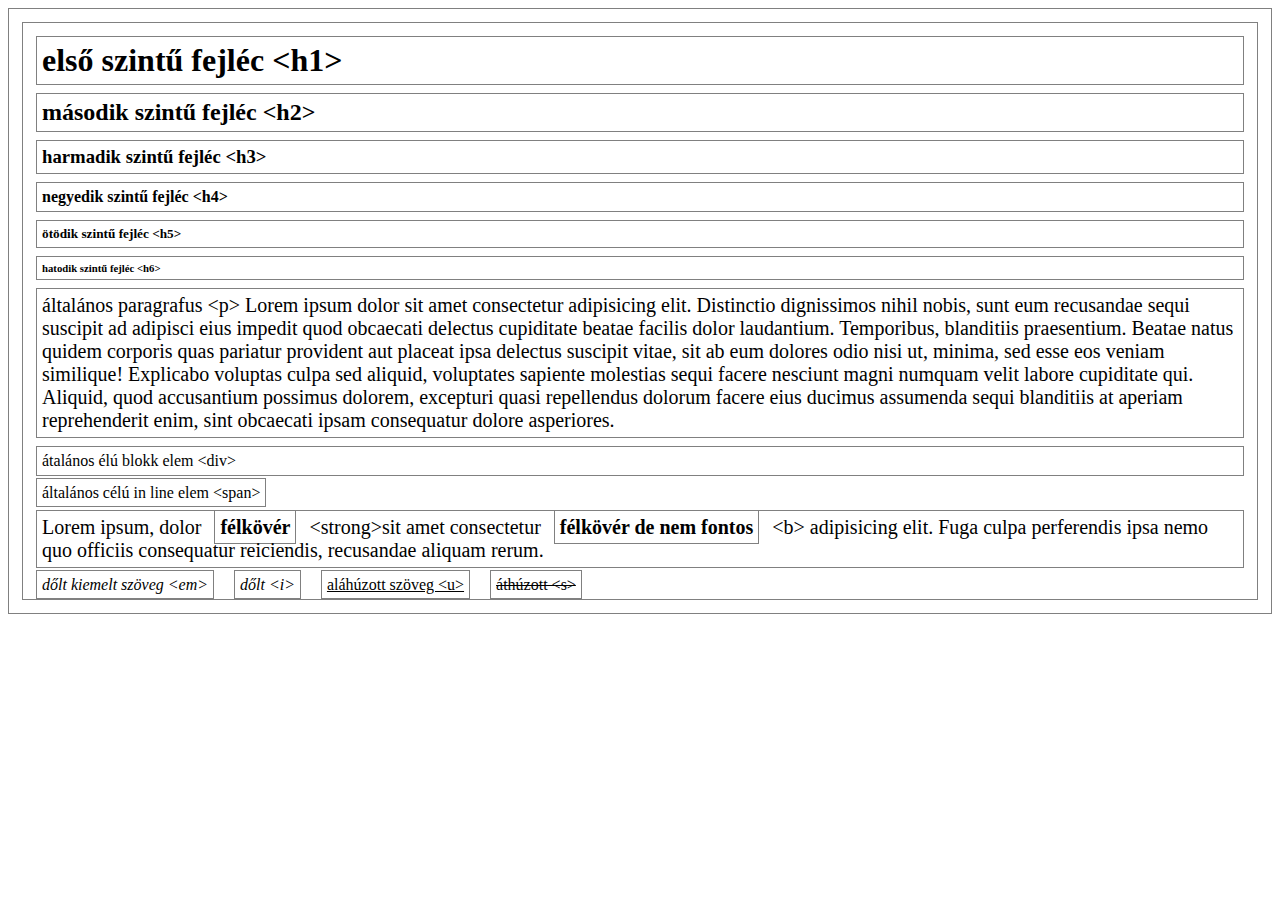
==== index.html @ 35c29580 "jegy" ====
<!DOCTYPE html>
<html lang="hu">
<head>
    <meta charset="UTF-8">
    <meta name="viewport" content="width=device-width, initial-scale=1.0">
    <link rel="stylesheet" href="style.css">
    <title>Document</title>
</head>
<body>
    <h1>első szintű fejléc &lt;h1&gt;</h1>
    <h2>második szintű fejléc &lt;h2&gt;</h2>
    <h3>harmadik szintű fejléc &lt;h3&gt;</h3>
    <h4>negyedik szintű fejléc &lt;h4&gt;</h4>
    <h5>ötödik szintű fejléc &lt;h5&gt;</h5>
    <h6>hatodik szintű fejléc &lt;h6&gt;</h6>

    <p>általános paragrafus &lt;p&gt; Lorem ipsum dolor sit amet consectetur adipisicing elit. Distinctio dignissimos nihil nobis, sunt eum recusandae sequi suscipit ad adipisci eius impedit quod obcaecati delectus cupiditate beatae facilis dolor laudantium. Temporibus, blanditiis praesentium. Beatae natus quidem corporis quas pariatur provident aut placeat ipsa delectus suscipit vitae, sit ab eum dolores odio nisi ut, minima, sed esse eos veniam similique! Explicabo voluptas culpa sed aliquid, voluptates sapiente molestias sequi facere nesciunt magni numquam velit labore cupiditate qui. Aliquid, quod accusantium possimus dolorem, excepturi quasi repellendus dolorum facere eius ducimus assumenda sequi blanditiis at aperiam reprehenderit enim, sint obcaecati ipsam consequatur dolore asperiores.</p>
    

    <div>átalános élú blokk elem &lt;div&gt;</div>

    <span>általános célú in line elem  &lt;span&gt;</span>
    <p>Lorem ipsum, dolor <strong>félkövér</strong>  &lt;strong&gt;sit amet consectetur <b>félkövér de nem fontos</b> &lt;b&gt; adipisicing elit. Fuga culpa perferendis ipsa nemo quo officiis consequatur reiciendis, recusandae aliquam rerum.</p>

    <em> dőlt kiemelt szöveg &lt;em&gt;</em>

    <i> dőlt  &lt;i&gt;</i>

    <u>aláhúzott szöveg &lt;u&gt;</u>
    
    <s>áthúzott &lt;s&gt; </s>




</body>
</html>
---- style.css ----
*{
    border: 1px solid grey;
    margin: 8px;
    padding: 5px;
}
p {
    font-size: 20px;
}
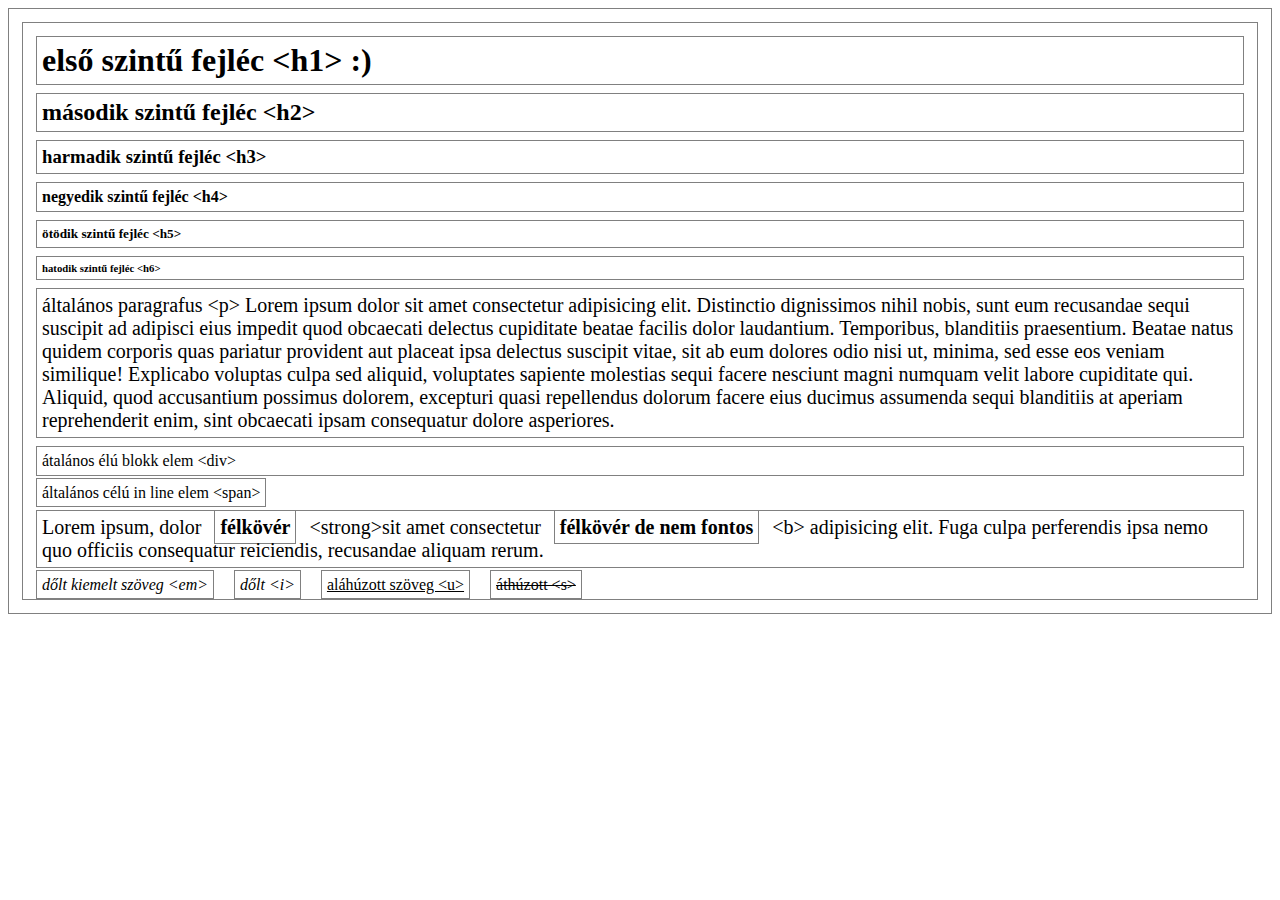
==== commit 42589e22: "Update index.html" ====
--- a/index.html
+++ b/index.html
@@ -7,7 +7,7 @@
     <title>Document</title>
 </head>
 <body>
-    <h1>első szintű fejléc &lt;h1&gt;</h1>
+    <h1>első szintű fejléc &lt;h1&gt; :)</h1>
     <h2>második szintű fejléc &lt;h2&gt;</h2>
     <h3>harmadik szintű fejléc &lt;h3&gt;</h3>
     <h4>negyedik szintű fejléc &lt;h4&gt;</h4>
@@ -34,4 +34,4 @@
 
 
 </body>
-</html>+</html>
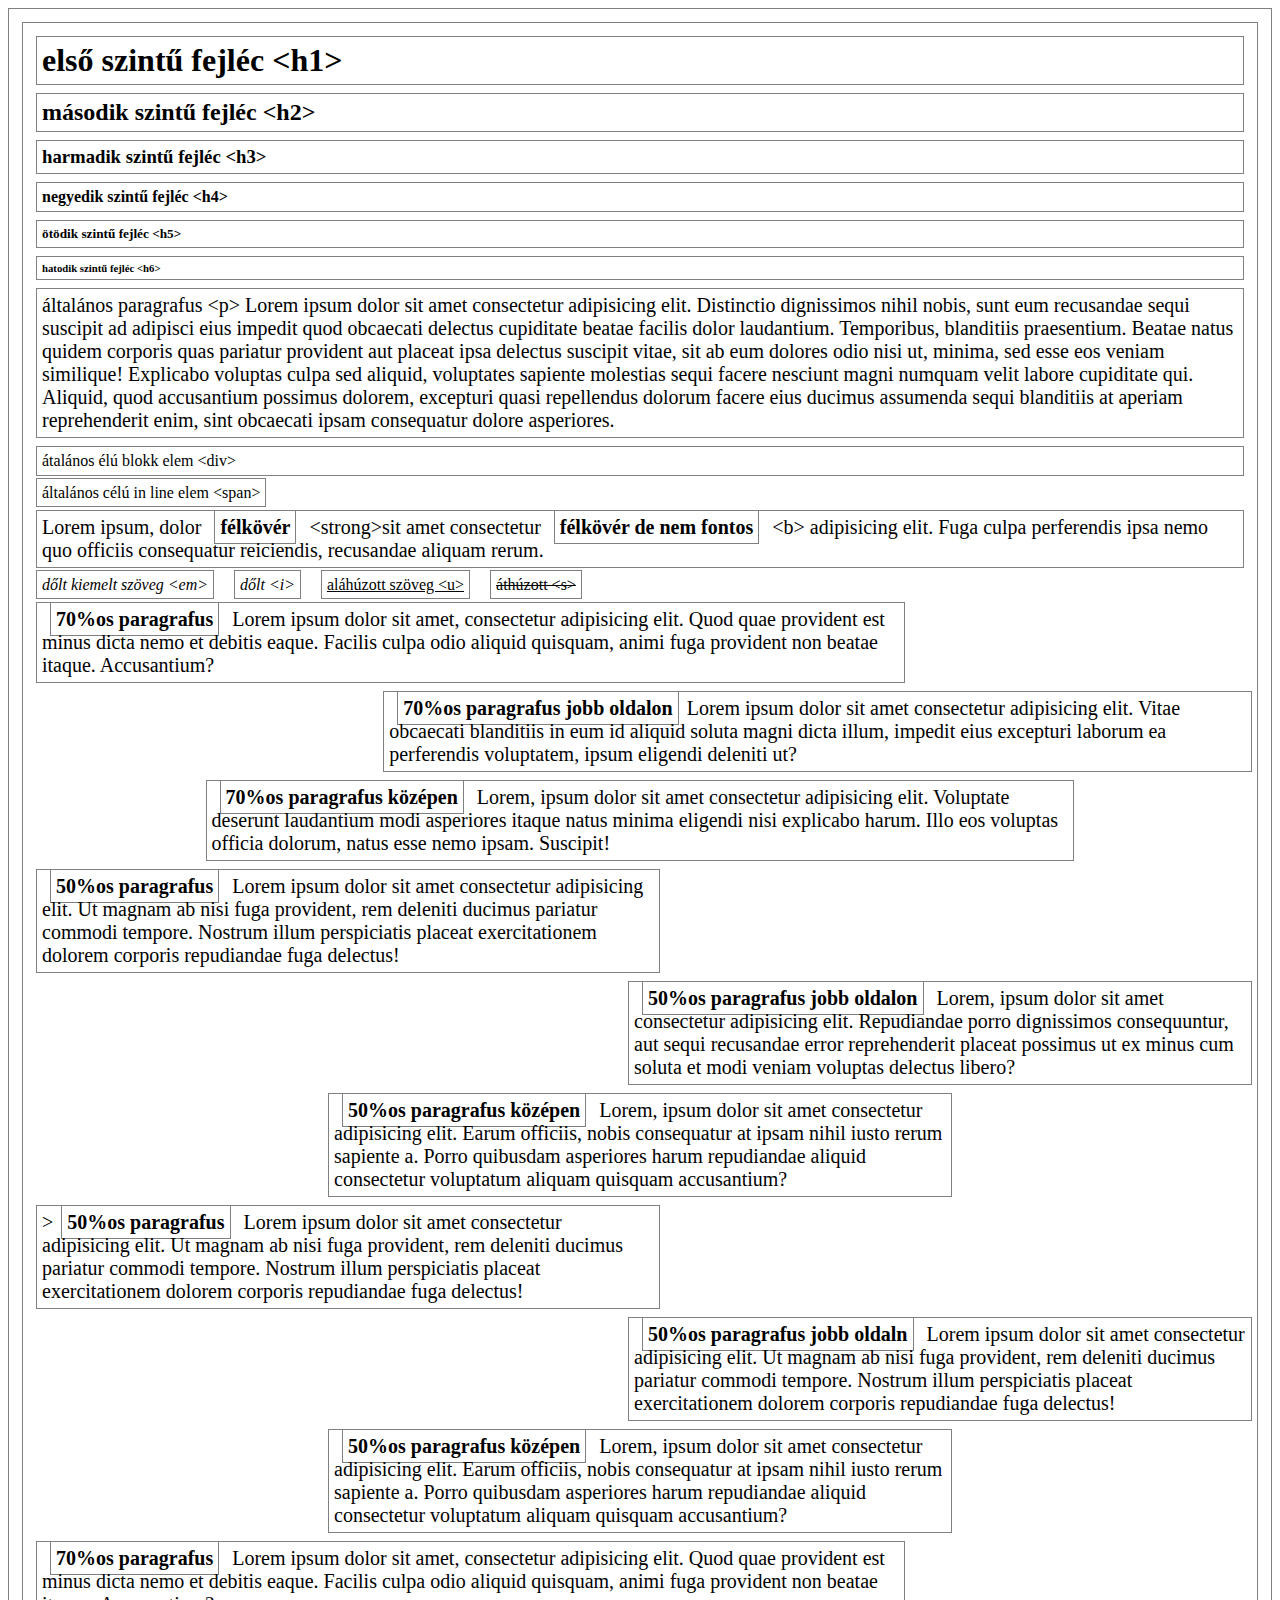
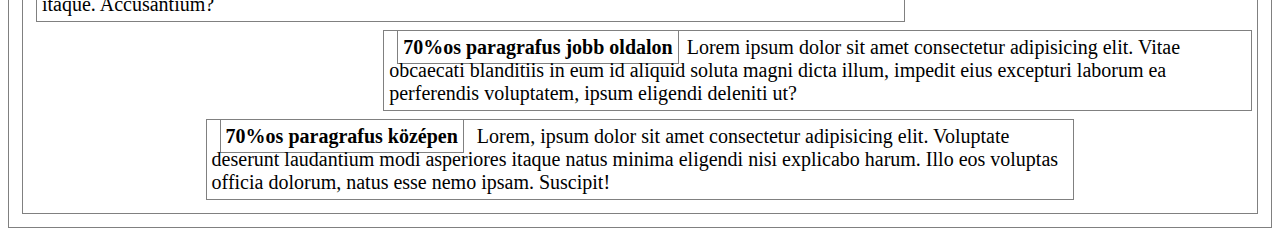
==== commit a4678027: "daninak" ====
--- a/index.html
+++ b/index.html
@@ -1,37 +1,117 @@
 <!DOCTYPE html>
 <html lang="hu">
+
 <head>
     <meta charset="UTF-8">
     <meta name="viewport" content="width=device-width, initial-scale=1.0">
     <link rel="stylesheet" href="style.css">
     <title>Document</title>
 </head>
+
 <body>
-    <h1>első szintű fejléc &lt;h1&gt; :)</h1>
+    <h1>első szintű fejléc &lt;h1&gt;</h1>
     <h2>második szintű fejléc &lt;h2&gt;</h2>
     <h3>harmadik szintű fejléc &lt;h3&gt;</h3>
     <h4>negyedik szintű fejléc &lt;h4&gt;</h4>
     <h5>ötödik szintű fejléc &lt;h5&gt;</h5>
     <h6>hatodik szintű fejléc &lt;h6&gt;</h6>
 
-    <p>általános paragrafus &lt;p&gt; Lorem ipsum dolor sit amet consectetur adipisicing elit. Distinctio dignissimos nihil nobis, sunt eum recusandae sequi suscipit ad adipisci eius impedit quod obcaecati delectus cupiditate beatae facilis dolor laudantium. Temporibus, blanditiis praesentium. Beatae natus quidem corporis quas pariatur provident aut placeat ipsa delectus suscipit vitae, sit ab eum dolores odio nisi ut, minima, sed esse eos veniam similique! Explicabo voluptas culpa sed aliquid, voluptates sapiente molestias sequi facere nesciunt magni numquam velit labore cupiditate qui. Aliquid, quod accusantium possimus dolorem, excepturi quasi repellendus dolorum facere eius ducimus assumenda sequi blanditiis at aperiam reprehenderit enim, sint obcaecati ipsam consequatur dolore asperiores.</p>
-    
+    <p>általános paragrafus &lt;p&gt; Lorem ipsum dolor sit amet consectetur adipisicing elit. Distinctio dignissimos
+        nihil nobis, sunt eum recusandae sequi suscipit ad adipisci eius impedit quod obcaecati delectus cupiditate
+        beatae facilis dolor laudantium. Temporibus, blanditiis praesentium. Beatae natus quidem corporis quas pariatur
+        provident aut placeat ipsa delectus suscipit vitae, sit ab eum dolores odio nisi ut, minima, sed esse eos veniam
+        similique! Explicabo voluptas culpa sed aliquid, voluptates sapiente molestias sequi facere nesciunt magni
+        numquam velit labore cupiditate qui. Aliquid, quod accusantium possimus dolorem, excepturi quasi repellendus
+        dolorum facere eius ducimus assumenda sequi blanditiis at aperiam reprehenderit enim, sint obcaecati ipsam
+        consequatur dolore asperiores.</p>
+
 
     <div>átalános élú blokk elem &lt;div&gt;</div>
 
-    <span>általános célú in line elem  &lt;span&gt;</span>
-    <p>Lorem ipsum, dolor <strong>félkövér</strong>  &lt;strong&gt;sit amet consectetur <b>félkövér de nem fontos</b> &lt;b&gt; adipisicing elit. Fuga culpa perferendis ipsa nemo quo officiis consequatur reiciendis, recusandae aliquam rerum.</p>
+    <span>általános célú in line elem &lt;span&gt;</span>
+    <p>Lorem ipsum, dolor <strong>félkövér</strong> &lt;strong&gt;sit amet consectetur <b>félkövér de nem fontos</b>
+        &lt;b&gt; adipisicing elit. Fuga culpa perferendis ipsa nemo quo officiis consequatur reiciendis, recusandae
+        aliquam rerum.</p>
 
     <em> dőlt kiemelt szöveg &lt;em&gt;</em>
 
-    <i> dőlt  &lt;i&gt;</i>
+    <i> dőlt &lt;i&gt;</i>
 
     <u>aláhúzott szöveg &lt;u&gt;</u>
-    
+
     <s>áthúzott &lt;s&gt; </s>
+
+    <p class="p70"><b>70%os paragrafus</b>
+        Lorem ipsum dolor sit amet, consectetur adipisicing elit. Quod quae provident est minus dicta nemo et debitis
+        eaque. Facilis culpa odio aliquid quisquam, animi fuga provident non beatae itaque. Accusantium?
+    </p>
+    <p class="p70jobbos">
+        <b>70%os paragrafus jobb oldalon</b>Lorem ipsum dolor sit amet consectetur adipisicing elit. Vitae obcaecati
+        blanditiis in eum id aliquid soluta magni dicta illum, impedit eius excepturi laborum ea perferendis voluptatem,
+        ipsum eligendi deleniti ut?
+    </p>
+
+    <p class="p70kozep"><b>70%os paragrafus középen</b>
+        Lorem, ipsum dolor sit amet consectetur adipisicing elit. Voluptate deserunt laudantium modi asperiores itaque
+        natus minima eligendi nisi explicabo harum. Illo eos voluptas officia dolorum, natus esse nemo ipsam. Suscipit!
+    </p>
+
+
+    <p class="p50"><b>50%os paragrafus</b>
+        Lorem ipsum dolor sit amet consectetur adipisicing elit. Ut magnam ab nisi fuga provident, rem deleniti ducimus
+        pariatur commodi tempore. Nostrum illum perspiciatis placeat exercitationem dolorem corporis repudiandae fuga
+        delectus!
+    </p>
+    <p class="p50jobbos"><b>50%os paragrafus jobb oldalon</b>
+        Lorem, ipsum dolor sit amet consectetur adipisicing elit. Repudiandae porro dignissimos consequuntur, aut sequi
+        recusandae error reprehenderit placeat possimus ut ex minus cum soluta et modi veniam voluptas delectus libero?
+    </p>
+    <p class="p50kozep"><b>50%os paragrafus középen</b>
+        Lorem, ipsum dolor sit amet consectetur adipisicing elit. Earum officiis, nobis consequatur at ipsam nihil iusto
+        rerum sapiente a. Porro quibusdam asperiores harum repudiandae aliquid consectetur voluptatum aliquam quisquam
+        accusantium?
+    </p>
 
 
 
 
+
+    <p class="w50">
+        ><b>50%os paragrafus</b>
+        Lorem ipsum dolor sit amet consectetur adipisicing elit. Ut magnam ab nisi fuga provident, rem deleniti ducimus
+        pariatur commodi tempore. Nostrum illum perspiciatis placeat exercitationem dolorem corporis repudiandae fuga
+        delectus!
+    </p>
+    <p class="pjobbos w50">
+        <b>50%os paragrafus jobb oldaln</b>
+        Lorem ipsum dolor sit amet consectetur adipisicing elit. Ut magnam ab nisi fuga provident, rem deleniti ducimus
+        pariatur commodi tempore. Nostrum illum perspiciatis placeat exercitationem dolorem corporis repudiandae fuga
+        delectus!
+    </p>
+
+    <p class="pkozep w50">
+        <b>50%os paragrafus középen</b>
+        Lorem, ipsum dolor sit amet consectetur adipisicing elit. Earum officiis, nobis consequatur at ipsam nihil iusto
+        rerum sapiente a. Porro quibusdam asperiores harum repudiandae aliquid consectetur voluptatum aliquam quisquam
+        accusantium?
+    </p>
+    
+
+    <p class="w70">
+        <b>70%os paragrafus</b>
+        Lorem ipsum dolor sit amet, consectetur adipisicing elit. Quod quae provident est minus dicta nemo et debitis
+        eaque. Facilis culpa odio aliquid quisquam, animi fuga provident non beatae itaque. Accusantium?
+    </p>
+    <p class="pjobbos w70">
+        <b>70%os paragrafus jobb oldalon</b>Lorem ipsum dolor sit amet consectetur adipisicing elit. Vitae obcaecati
+        blanditiis in eum id aliquid soluta magni dicta illum, impedit eius excepturi laborum ea perferendis voluptatem,
+        ipsum eligendi deleniti ut?
+    </p>
+    <p class="pkozep w70">
+        <b>70%os paragrafus középen</b>
+        Lorem, ipsum dolor sit amet consectetur adipisicing elit. Voluptate deserunt laudantium modi asperiores itaque
+        natus minima eligendi nisi explicabo harum. Illo eos voluptas officia dolorum, natus esse nemo ipsam. Suscipit!
+    </p>
+
 </body>
-</html>
+</html>--- a/style.css
+++ b/style.css
@@ -5,4 +5,51 @@
 }
 p {
     font-size: 20px;
+}
+.p70{
+    width: 70%;
+}
+.p70jobbos{
+    width: 70%;
+    margin-left: auto;
+    margin-right: 0;
+}
+.p70kozep{
+    width: 70%;
+    margin-left: auto;
+    margin-right: auto;
+}
+
+.p50{
+    width: 50%;
+}
+.p50jobbos{
+    width: 50%;
+    margin-left: auto;
+    margin-right: 0;
+}
+.p50kozep{
+    width: 50%;
+    margin-left: auto;
+    margin-right: auto;
+}
+
+
+
+
+
+
+.w50{
+    width: 50%;
+}
+.w70{
+    width: 70%;
+}
+.pjobbos{
+    margin-left: auto;
+    margin-right: 0;
+}
+.pkozep{
+    margin-left: auto;
+    margin-right: auto;
 }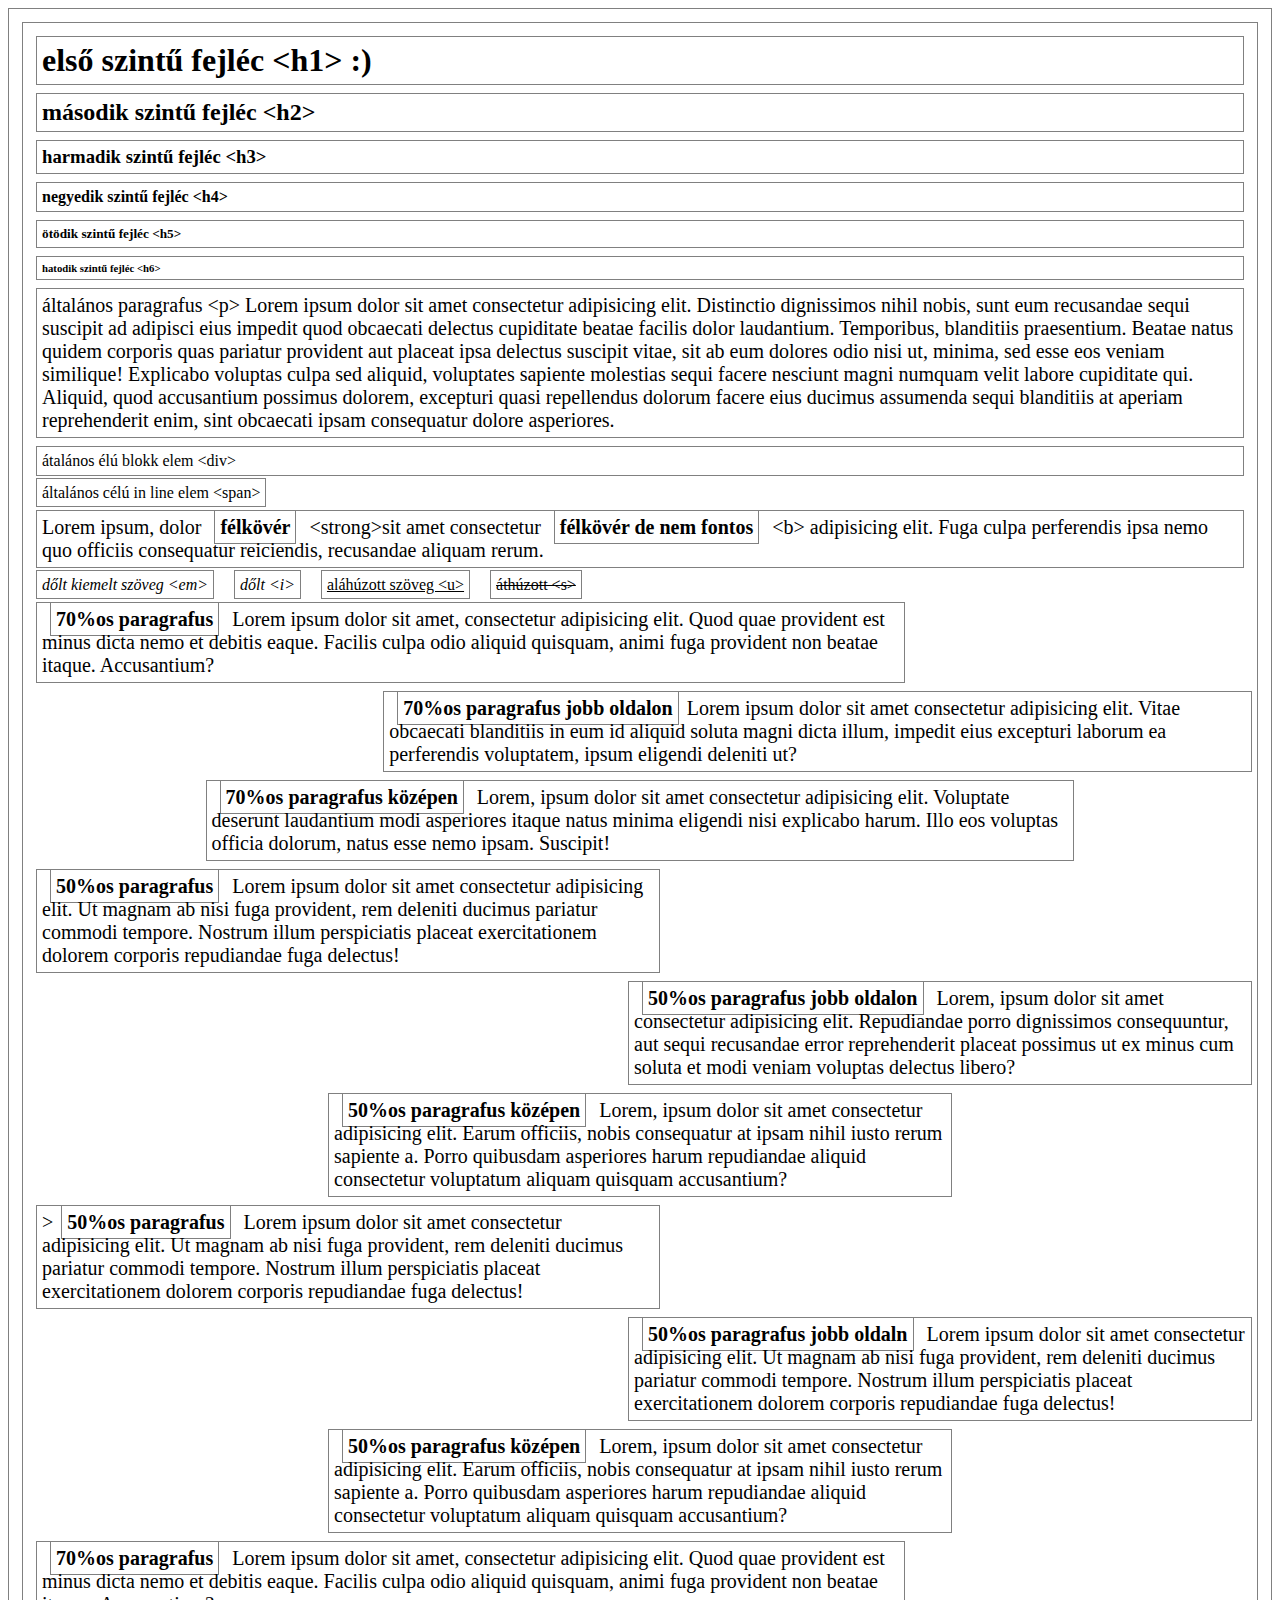
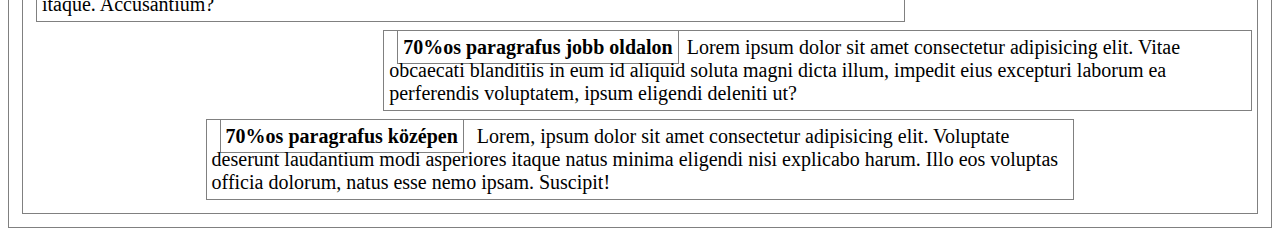
==== commit e35c732b: "Merge branch 'main' of https://github.com/Kristof0724/jegyzet" ====
--- a/index.html
+++ b/index.html
@@ -9,7 +9,7 @@
 </head>
 
 <body>
-    <h1>első szintű fejléc &lt;h1&gt;</h1>
+    <h1>első szintű fejléc &lt;h1&gt; :)</h1>
     <h2>második szintű fejléc &lt;h2&gt;</h2>
     <h3>harmadik szintű fejléc &lt;h3&gt;</h3>
     <h4>negyedik szintű fejléc &lt;h4&gt;</h4>
@@ -114,4 +114,4 @@
     </p>
 
 </body>
-</html>+</html>
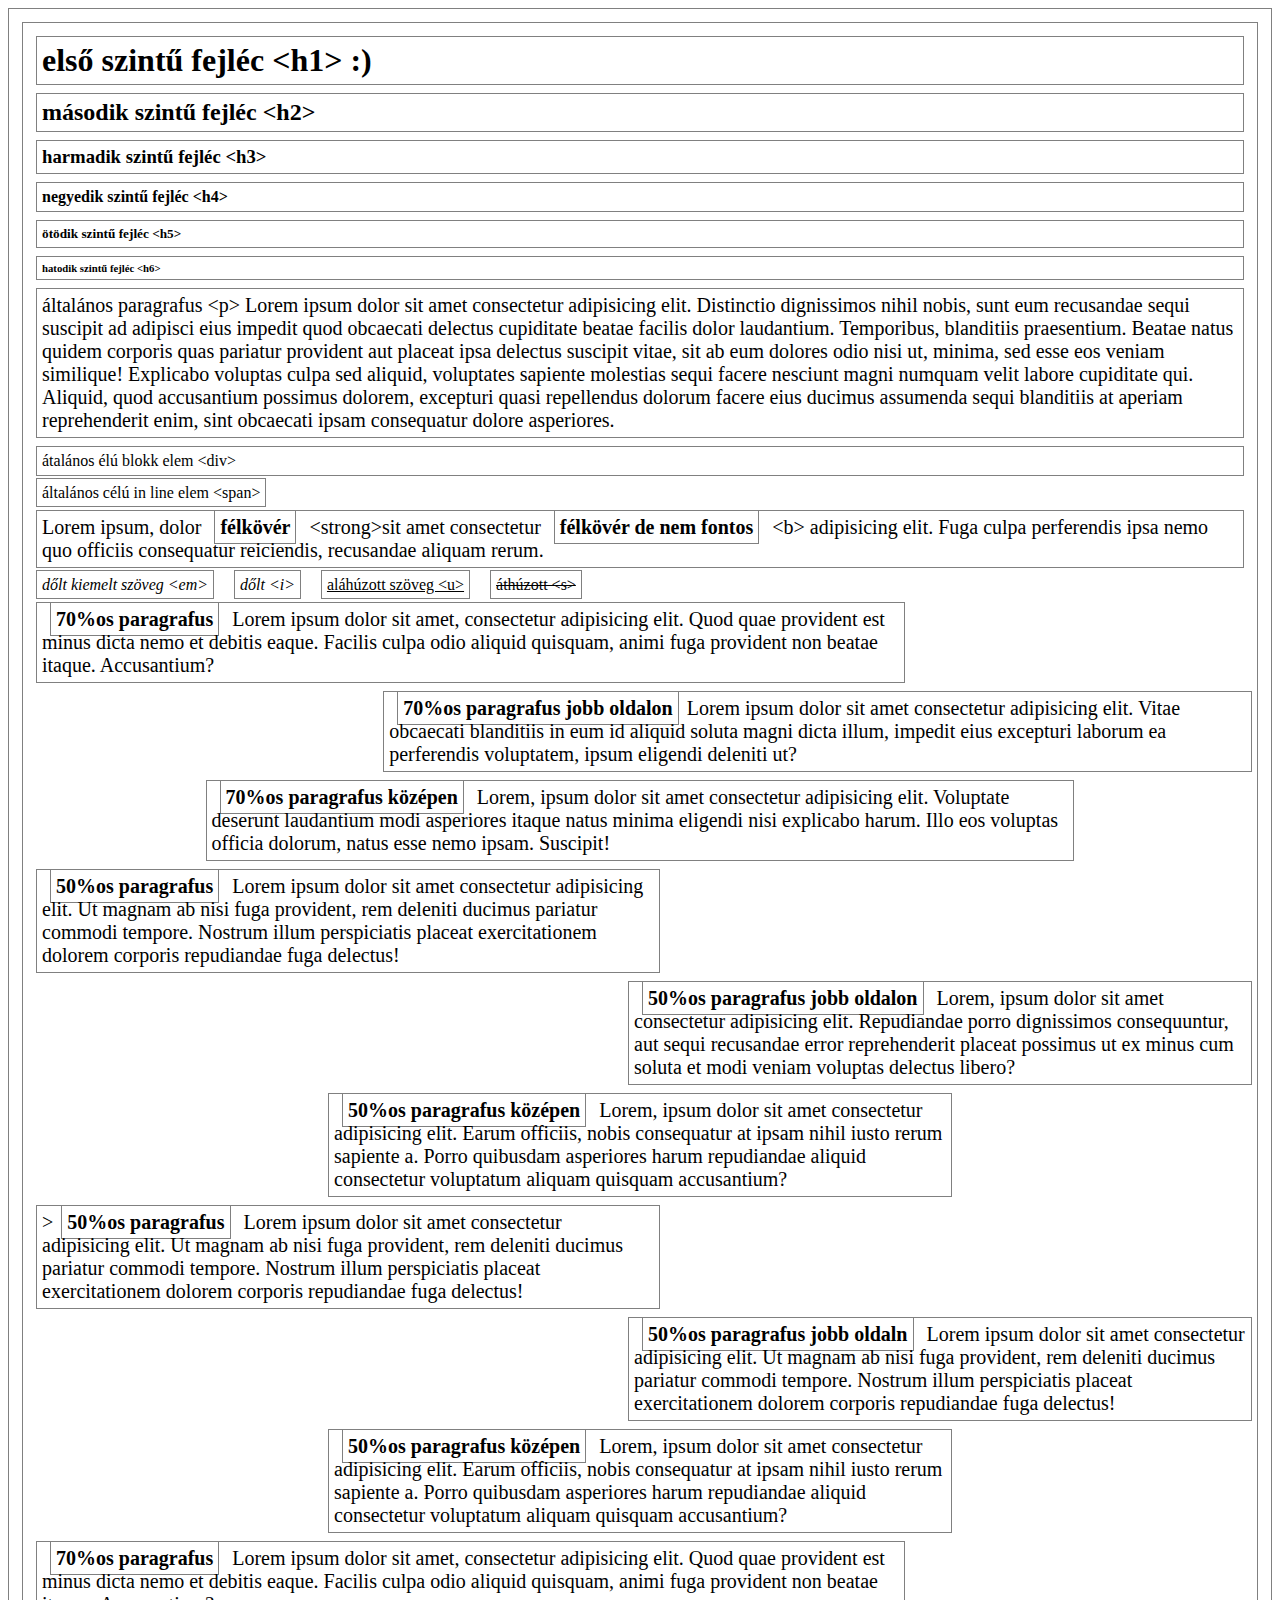
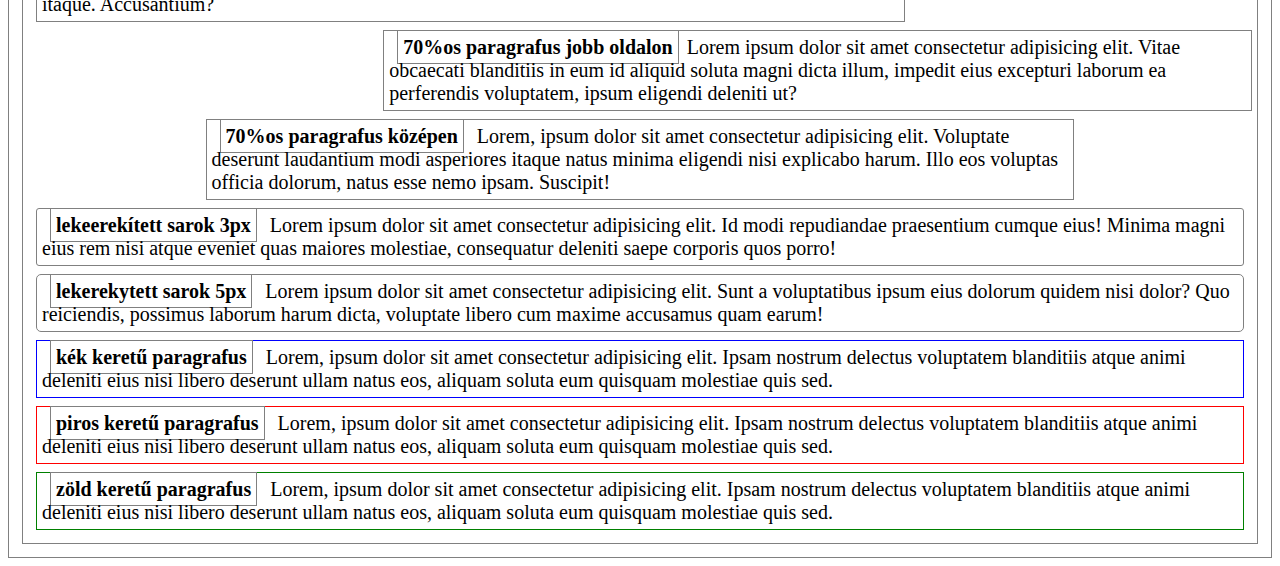
==== commit c2935ac9: "koszonom a figyelmet like ,subscribe and comment" ====
--- a/index.html
+++ b/index.html
@@ -95,7 +95,7 @@
         rerum sapiente a. Porro quibusdam asperiores harum repudiandae aliquid consectetur voluptatum aliquam quisquam
         accusantium?
     </p>
-    
+
 
     <p class="w70">
         <b>70%os paragrafus</b>
@@ -113,5 +113,27 @@
         natus minima eligendi nisi explicabo harum. Illo eos voluptas officia dolorum, natus esse nemo ipsam. Suscipit!
     </p>
 
+
+    <p class="psarok3"><b>lekeerekített sarok 3px</b>
+        Lorem ipsum dolor sit amet consectetur adipisicing elit. Id modi repudiandae praesentium cumque eius! Minima
+        magni eius rem nisi atque eveniet quas maiores molestiae, consequatur deleniti saepe corporis quos porro!
+    </p>
+    <p class="psarok5"><b>lekerekytett sarok 5px</b>
+        Lorem ipsum dolor sit amet consectetur adipisicing elit. Sunt a voluptatibus ipsum eius dolorum quidem nisi
+        dolor? Quo reiciendis, possimus laborum harum dicta, voluptate libero cum maxime accusamus quam earum!
+    </p>
+    <p class="bkek"><b>kék keretű paragrafus</b>
+        Lorem, ipsum dolor sit amet consectetur adipisicing elit. Ipsam nostrum delectus voluptatem blanditiis atque
+        animi deleniti eius nisi libero deserunt ullam natus eos, aliquam soluta eum quisquam molestiae quis sed.
+    </p>
+    <p class="bpiros"><b>piros keretű paragrafus</b>
+        Lorem, ipsum dolor sit amet consectetur adipisicing elit. Ipsam nostrum delectus voluptatem blanditiis atque
+        animi deleniti eius nisi libero deserunt ullam natus eos, aliquam soluta eum quisquam molestiae quis sed.
+    </p>
+    <p class="bzold"><b>zöld keretű paragrafus</b>
+        Lorem, ipsum dolor sit amet consectetur adipisicing elit. Ipsam nostrum delectus voluptatem blanditiis atque
+        animi deleniti eius nisi libero deserunt ullam natus eos, aliquam soluta eum quisquam molestiae quis sed.
+    </p>
 </body>
-</html>
+
+</html>--- a/style.css
+++ b/style.css
@@ -52,4 +52,25 @@
 .pkozep{
     margin-left: auto;
     margin-right: auto;
+}
+
+
+
+
+
+.psarok3{
+    border-radius: 3px;
+
+}
+.psarok5{
+    border-radius: 5px;
+}
+.bkek{
+    border-color: blue;
+}
+.bpiros{
+    border-color: red;
+}
+.bzold{
+    border-color: green;
 }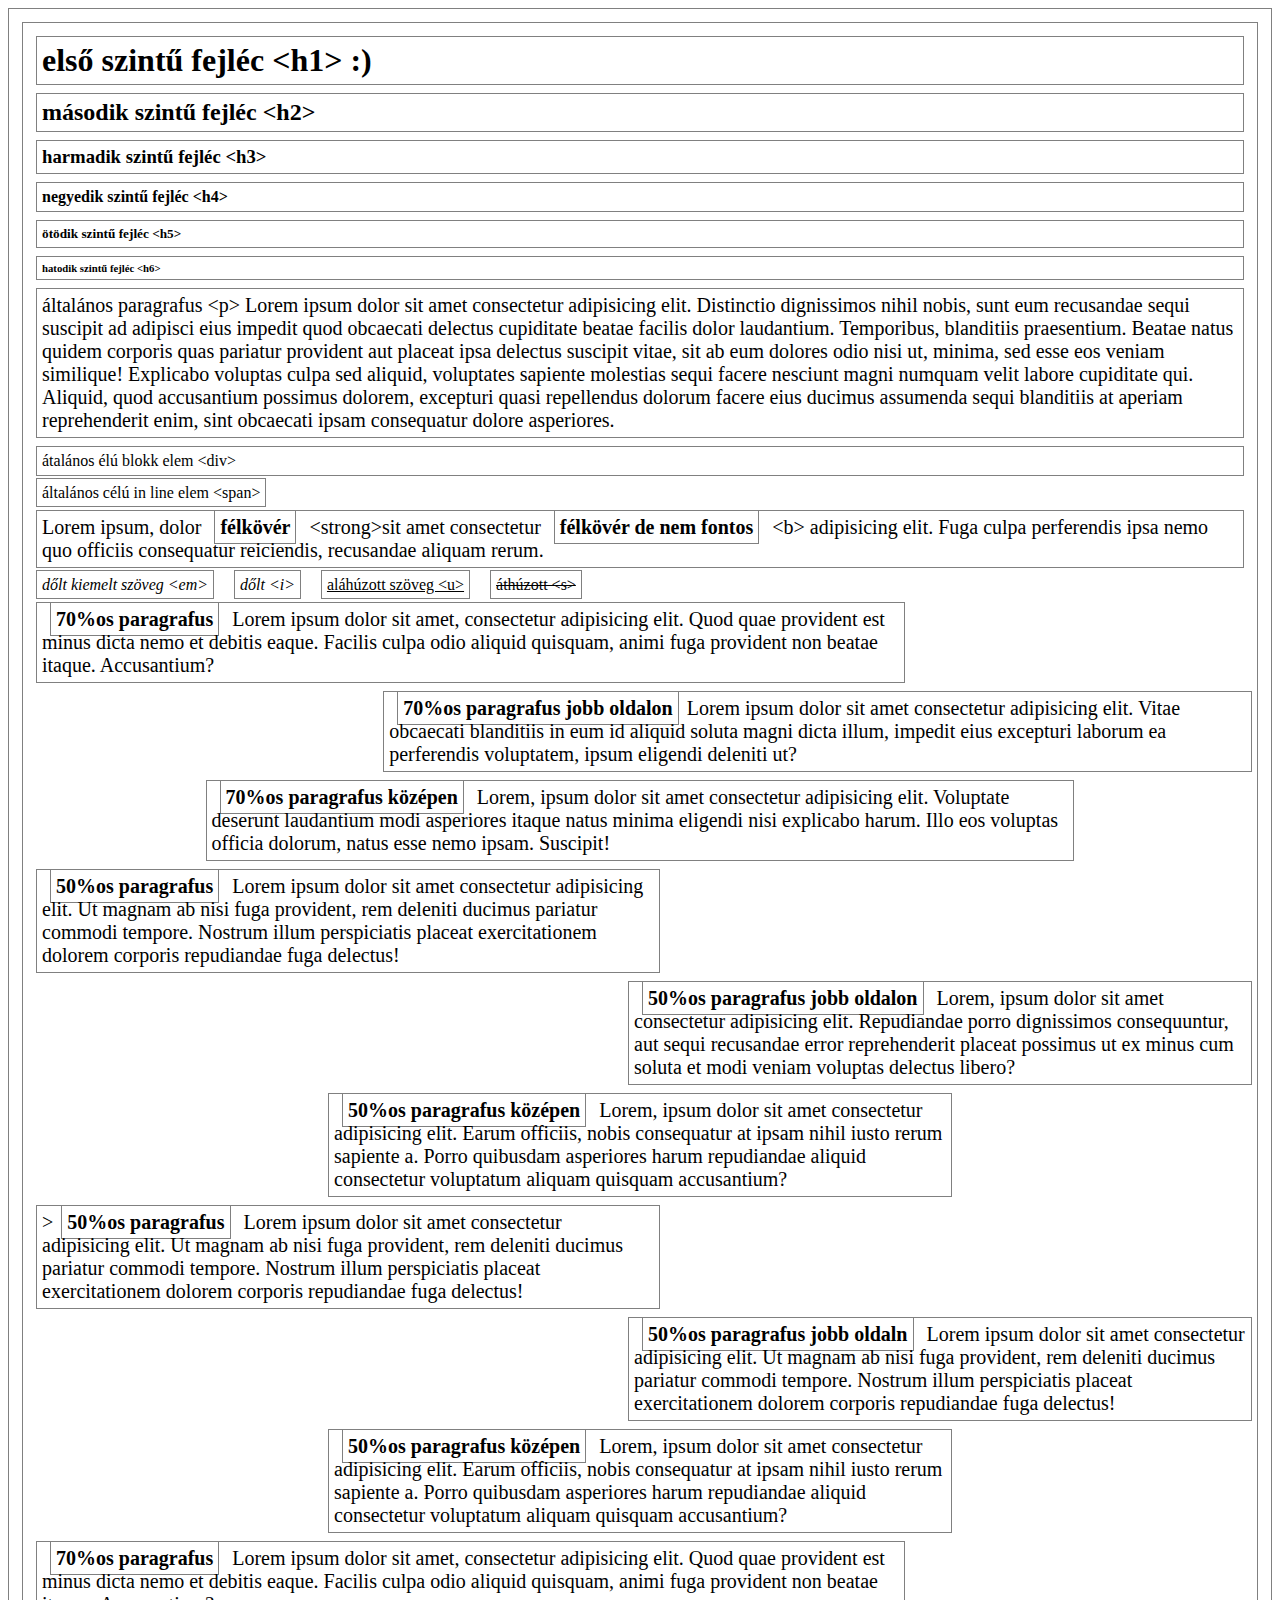
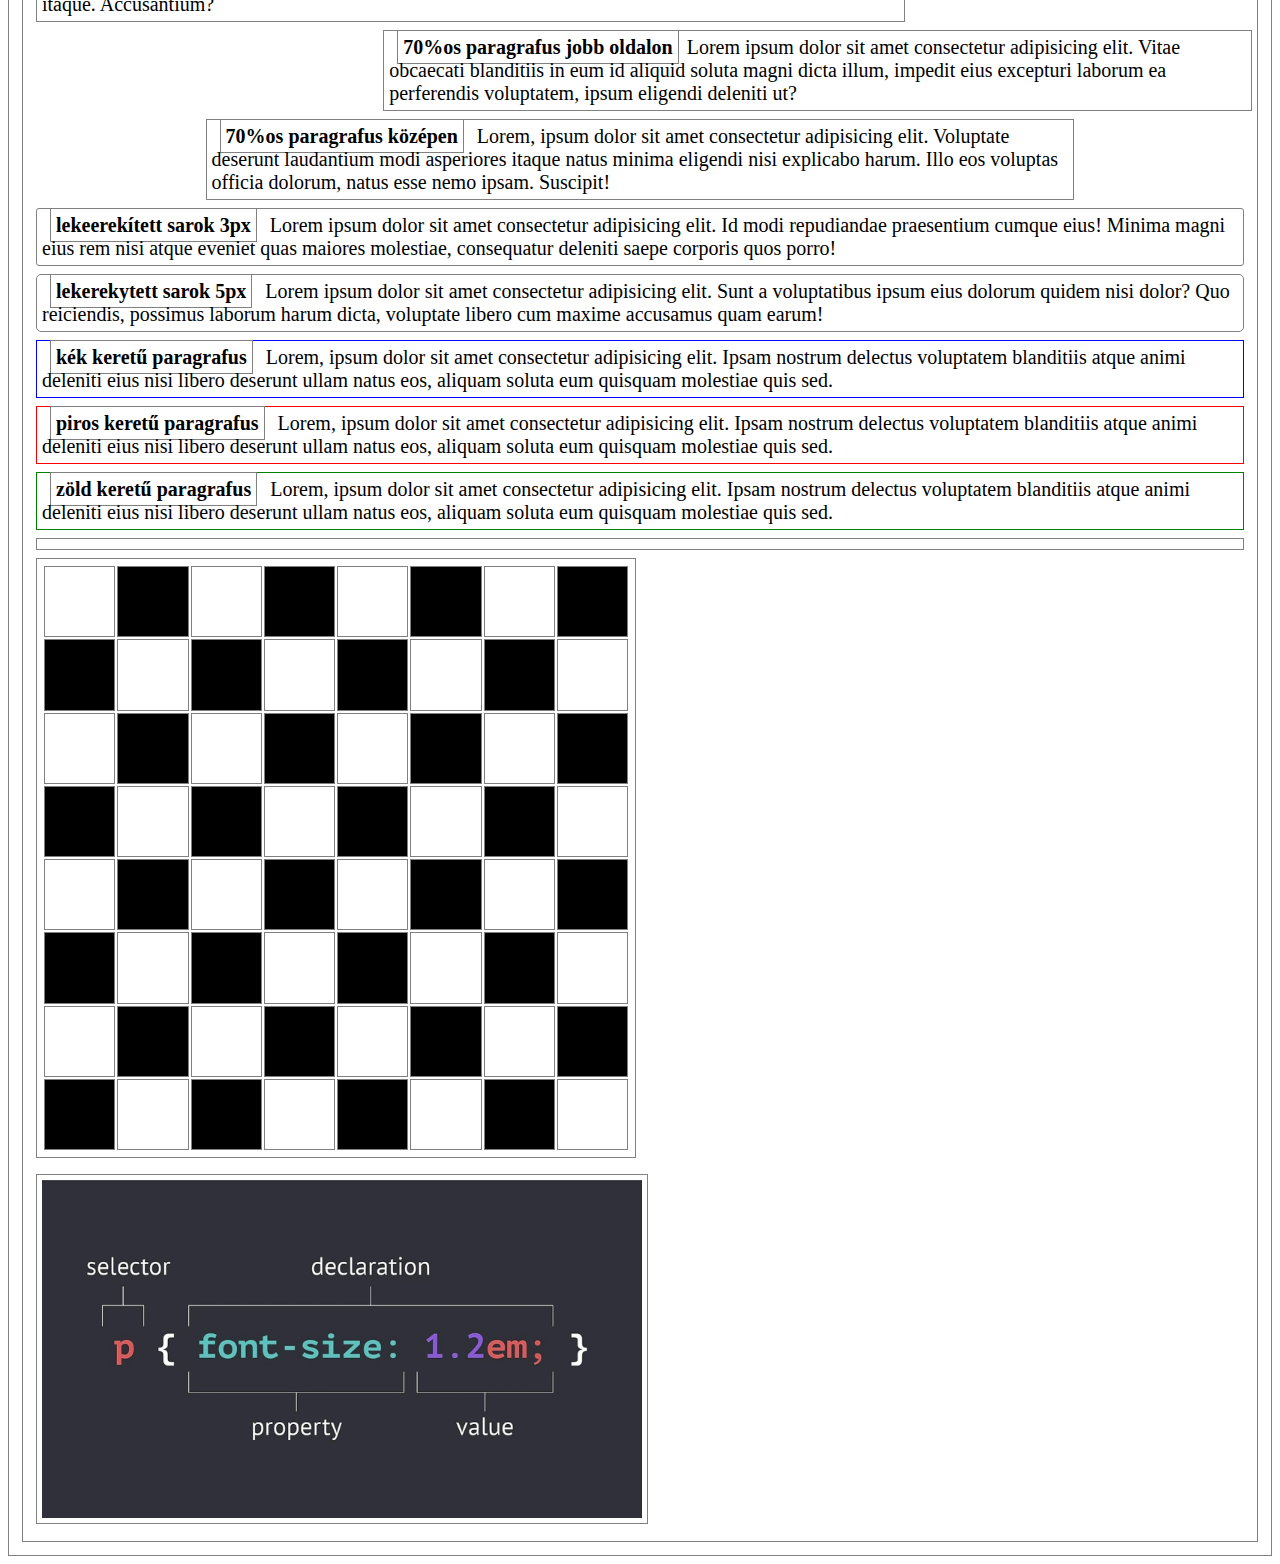
==== commit 3c3935f5: "ok" ====
--- a/index.html
+++ b/index.html
@@ -134,6 +134,90 @@
         Lorem, ipsum dolor sit amet consectetur adipisicing elit. Ipsam nostrum delectus voluptatem blanditiis atque
         animi deleniti eius nisi libero deserunt ullam natus eos, aliquam soluta eum quisquam molestiae quis sed.
     </p>
+</p>
+<table>
+    <tr>
+        <td></td>
+        <td class="fekete"></td>
+        <td></td>
+        <td class="fekete"></td>
+        <td></td>
+        <td class="fekete"></td>
+        <td></td>
+        <td class="fekete"></td>
+    </tr>
+    <tr>
+        <td class="fekete"></td>
+        <td></td>
+        <td class="fekete"></td>
+        <td></td>
+        <td class="fekete"></td>
+        <td></td>
+        <td class="fekete"></td>
+        <td></td>
+    </tr>
+    <tr>
+        <td></td>
+        <td class="fekete"></td>
+        <td></td>
+        <td class="fekete"></td>
+        <td></td>
+        <td class="fekete"></td>
+        <td></td>
+        <td class="fekete"></td>
+    </tr>
+    <tr>
+        <td class="fekete"></td>
+        <td></td>
+        <td class="fekete"></td>
+        <td></td>
+        <td class="fekete"></td>
+        <td></td>
+        <td class="fekete"></td>
+        <td></td>
+    </tr>
+    <tr>
+        <td></td>
+        <td class="fekete"></td>
+        <td></td>
+        <td class="fekete"></td>
+        <td></td>
+        <td class="fekete"></td>
+        <td></td>
+        <td class="fekete"></td>
+    </tr>
+    <tr>
+        <td class="fekete"></td>
+        <td></td>
+        <td class="fekete"></td>
+        <td></td>
+        <td class="fekete"></td>
+        <td></td>
+        <td class="fekete"></td>
+        <td></td>
+    </tr>
+    <tr>
+        <td></td>
+        <td class="fekete"></td>
+        <td></td>
+        <td class="fekete"></td>
+        <td></td>
+        <td class="fekete"></td>
+        <td></td>
+        <td class="fekete"></td>
+    </tr>
+    <tr>
+        <td class="fekete"></td>
+        <td></td>
+        <td class="fekete"></td>
+        <td></td>
+        <td class="fekete"></td>
+        <td></td>
+        <td class="fekete"></td>
+        <td></td>
+    </tr>
+</table>
+<img src="images/css selectorrrr.webp" alt="css selector" width="600" title="css selector (Hektorrrr)">
 </body>
 
 </html>--- a/style.css
+++ b/style.css
@@ -73,4 +73,14 @@
 }
 .bzold{
     border-color: green;
+}
+
+
+
+table {
+    width: 600px;
+    height: 600px;
+}
+.fekete {
+    background-color: black;
 }